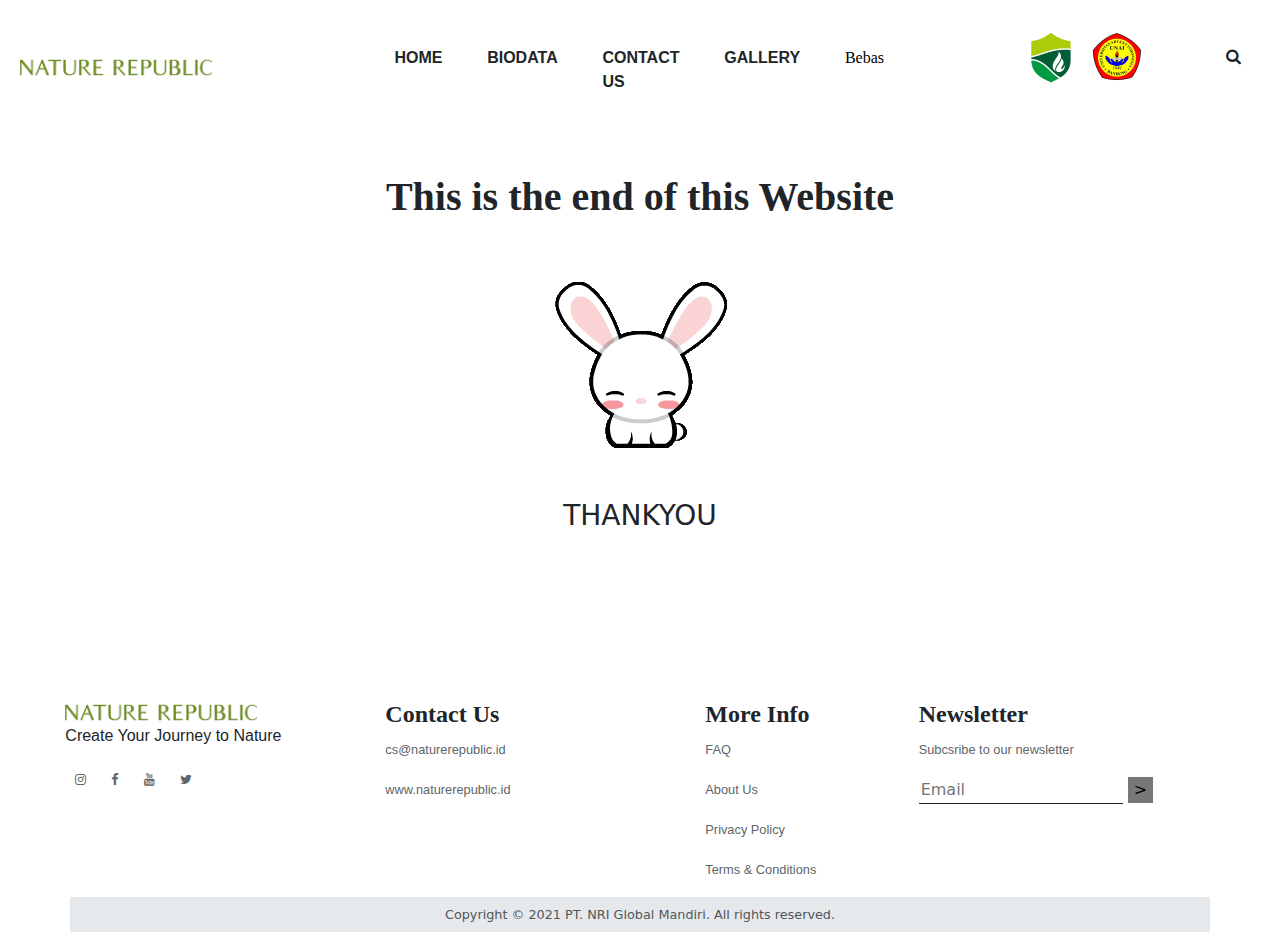
==== bebas.html @ 2ff0a3d9 "index biodata contact_us gallery bebas" ====
<!DOCTYPE html>
<html lang="en">
<head>
  <meta charset="UTF-8">
  <meta http-equiv="X-UA-Compatible" content="IE=edge">
  <meta name="viewport" content="width=device-width, initial-scale=1.0">
  <title>annamonica</title>
  <link href="https://cdn.jsdelivr.net/npm/bootstrap@5.1.2/dist/css/bootstrap.min.css" rel="stylesheet">
  <script src="https://cdn.jsdelivr.net/npm/bootstrap@5.1.2/dist/js/bootstrap.bundle.min.js"></script>
  <link href="projekFinal.css" rel="stylesheet">
  <link href="http://fonts.cdnfonts.com/css/photoshoot" rel="stylesheet">
  <link href="//db.onlinewebfonts.com/c/1dc8ecd8056a5ea7aa7de1db42b5b639?family=Gilroy" rel="stylesheet" type="text/css"/>
  <link rel="stylesheet" href="https://cdnjs.cloudflare.com/ajax/libs/font-awesome/4.7.0/css/font-awesome.min.css">

</head>
<body>
  <!--header-->
  <nav class="navbar navbar-expand-sm p-2">
    <div class="container-fluid">
      <ul class="navbar-nav pt-2">
        <a class="navbar-brand logo-natrep" href="index.html"><img src="image/logo-natrep.png"></a>
      </ul>
      <div class="collapse navbar-collapse" id="collapsibleNavbar">
      <ul class="navbar-nav pt-3">
        <li class="nav-item">
          <a class="nav-link" href="index.html">Home</a>
        </li>
        <li class="nav-item">
          <a class="nav-link" href="biodata.html">Biodata</a>
        </li>
        <li class="nav-item">
          <a class="nav-link" href="contact_us.html">Contact Us</a>
        </li>
        <li class="nav-item">
          <a class="nav-link" href="gallery.html">Gallery</a>
        </li>
        <li class="nav-item right">
          <a class="nav-link active" href="bebas.html">Bebas</a>
        </li>
        <a class="nav-item" href="https://fti.unai.edu/" target="_blank"><img src="image/LogoFTI.png"></a>
        <a class="nav-item" href="https://unai.edu/" target="_blank"><img src="image/logounai.png"></a>
        <a class="nav-item"><i class="fa fa-search"></i></a>
      </ul>
      </div>
    </div>
  </nav>

  <!--body-->

    <!-- <div>
      <div class="row margin">
        <div class="col"><h1 class="text-center">This is the end of this Website</h1></div>
      </div>
      <div class="row mt-5 justify-content-center">
        <div class="col-sm-3"><img src="image/gambar-bebas.gif"></div>
      </div>
    </div> -->

    <div class="d-flex justify-content-center mt-5">
        <div><h1>This is the end of this Website</h1></div>
    </div>
    <div class="d-flex justify-content-center mt-5">
        <div><img src="image/gambar-bebas.gif"></div>
    </div>
    <div class="d-flex justify-content-center mt-5">
        <div><h3>THANKYOU</h3></div>
    </div>

    <!--Footer-->
    <div class="footer">
        <div class="row" style="width: 100%;">
          <div class="col-sm-3 navbar-brand">
            <img src="image/logo-natrep.png">
            <p>Create Your Journey to Nature</p>
            <a href="#" class="fa fa-instagram"></a>
            <a href="#" class="fa fa-facebook"></a>
            <a href="#" class="fa fa-youtube"></a>
            <a href="#" class="fa fa-twitter"></a>
          </div>
          <div class="col-sm-3">
            <h4>Contact Us</h4>
            <p><a href="#">cs@naturerepublic.id</a></p>
            <p><a href="#">www.naturerepublic.id</a></p>
          </div>
          <div class="col-sm-2">
            <h4>More Info</h4>
            <p><a href="#">FAQ</a></p>
            <p><a href="#">About Us</a></p>
            <p><a href="#">Privacy Policy</a></p>
            <p><a href="#">Terms & Conditions</a></p>
          </div>    
          <div class="col-sm-3">
            <h4>Newsletter</h4>
            <p><a href="#">Subcsribe to our newsletter</a></p>
            <form>
              <input class="form-footer" type="email" placeholder="Email">
              <button class="btn-footer" type="submit">></button>
            </form>
          </div>
        </div>
        <div class="container bg-gray">
            <div class="text-center copyright">Copyright © 2021 PT. NRI Global Mandiri. All rights reserved.</div>
        </div>
        </div>
</body>
</html>
---- projekFinal.css ----
/* untuk logo natrep di navbar */
.navbar-brand img {
    width: 12rem;
    height: auto;
}

.logo-natrep {
    margin-right: 8em;
}

.nav-link {
    font-family: gilroy, sans-serif;
    color: #212529;
    font-weight: bolder;
    text-transform: uppercase;
}

/*untuk space antara logo dan nav item*/
.right {
    margin-right: 7rem;
}

.nav-item {
    padding: 0.5em;
}

.navbar-nav li {
    padding: 0.9em;
}

.nav-item i {
    margin-left: 3.2em;
    padding: 1em;
    color:#212529;
}


.nav-item a:hover:not(.active) {
    font-family: photoshoot;
    font-weight: normal;
    color: #212529;
}

.active,.nav-item a:hover {
    font-family: photoshoot;
    text-transform: none;
    font-weight: normal;
    color: #212529;
}

/*carousel*/
.carousel-indicators [data-bs-target] {
    box-sizing: content-box;
    flex: 0 1 auto;
    width: 1rem; 
    height: 1rem;
    margin: 10px;
    padding: 2px;
    cursor: pointer;
    background-color:#46494d;
    border: 0;
    opacity: .8;
    border-radius: 100%; 
}
  

h1 {
    font-family: gilroy;
    font-weight: bolder;
    color: #212529;
}

h4 {
    font-family: gilroy;
    font-weight: bold;
    color: #212529;
}

p {
    font-family: 'Segoe UI', Tahoma, Geneva, Verdana, sans-serif;
}


/*gambar-1*/
.col-sm-5 img {
    max-width: 350px;
    max-height: 350px;
}

/*button warna hijau*/
.btn-green {
    background-color: #d5e7b8;
    border-radius: 8px;
    border-color: #eff7e3;
}

.btn-green:hover {
    background-color:  #c0e97e;
}

.d-block {
    width: 100%;
}

.margin {
    margin-top: 10rem;
}

/*product*/
.product .card .jenis-product{
    text-decoration: none;
    font-family: 'Segoe UI', Tahoma, Geneva, Verdana, sans-serif;
    text-align: center;
    font-size: 0.8em;
    color: #999999;
    
}

.product {
    margin-left: auto;
    margin-right: auto;
    padding-bottom: 6rem;
}

.product .card {
    border: none;
}

.product .card img {
    height: auto;
    width: auto;
}

.product .card img:hover {
    opacity: 50%;
}

.product .card .jenis-product:hover {
    color: #000;
    
}

.product .card .nama-product {
    color: #1b1b1b;
    font-weight: 700;
    font-size: 1.2em;
    text-decoration: none;
    font-family: 'Segoe UI', Tahoma, Geneva, Verdana, sans-serif;
    text-align: center;
}

.product .card .nama-product:hover {
    color: rgba(50, 255, 0, 0.4);
}

.product .card .harga {
    font-weight: 700;
    font-size: 1.5em;
    color: rgba(255, 0, 0, 0.4);
    text-decoration: none;
    font-family: 'Segoe UI', Tahoma, Geneva, Verdana, sans-serif;
    text-align: center;
    
}


/*Tips from Us*/
.tips {
    margin-top: 1em;
    border: none;
    display: flex;
    justify-content: center;
    /* margin-left: 5rem; */
}

.tips .card {
    border: none;
}

/*untuk biodata*/
.biodata {
    margin-left: auto;
    margin-right: auto;
    border-radius: 8px;
    
}

.textBiodata {
    font-family: gilroy, sans-serif;
    font-size: 1em;
}

.bg-green {
    background-color: #d5e7b8;
}

.card-img-top {
    padding: 0.6rem;
}

.social-biodata div{
    margin-top: 5px;
    font-size: 0.8em;
    color: #777;
}

.social-biodata a:hover {
    color: #1b1b1b;
}

/*contant us*/
.contact {
    padding: 5em;
    border: 2px solid rgba(0, 0, 0, 0.5);
    border-radius: 8px;
    background-color: #d5e7b898;
}

.form-check-input {
    margin-left: 1em;
}

/*gallery*/
.gambar-gallery {
    margin-bottom: 15rem;
}
.gambar-gallery .row .col-sm-4{
    width: 30%;
}

.gambar-gallery .row {
    display: flex;
}

.gallery-tengah {
    margin: 3em;
    width: 30%;
    margin-left: auto;
    margin-right: auto;
}

.body {
    background-image: url("image/gallery/bg.png");
}

.bebas {
    margin-left: auto;
    margin-right: auto;
}

/*footer*/
.fa {
    padding: 10px;
    text-decoration: none;
}

.fa-instagram {
    background: 0;
    color: #777777;
}

.fa-facebook {
    background: 0;
    color: #777777;
    border-radius: 50%;
}

.fa-youtube {
    background: 0;
    color: #777777;
}

.fa-twitter {
    background: 0;
    color: #777777;
}

.footer .row {
    margin-top: 10rem;
    margin-left: auto;
    margin-right: auto; 
    justify-content: center;
}

.footer a {
    text-decoration: none;
    color:#606569;
    font-size: 0.8em;
}

.footer a:hover {
    color:#000;
}

.form-footer {
    border-top: none;
    border-left: none;
    border-right: none;
    border-bottom: 1px solid #222;
    background-color: rgba(255, 255, 255, 0);
}

.btn-footer {
    background-color: #777;
    border: none;
    
}

.bg-gray {
    background-color: #ccd3da80;
}

.copyright {
    font-size: 0.8em;
    color:#52565a;
    padding: 0.6em;
}
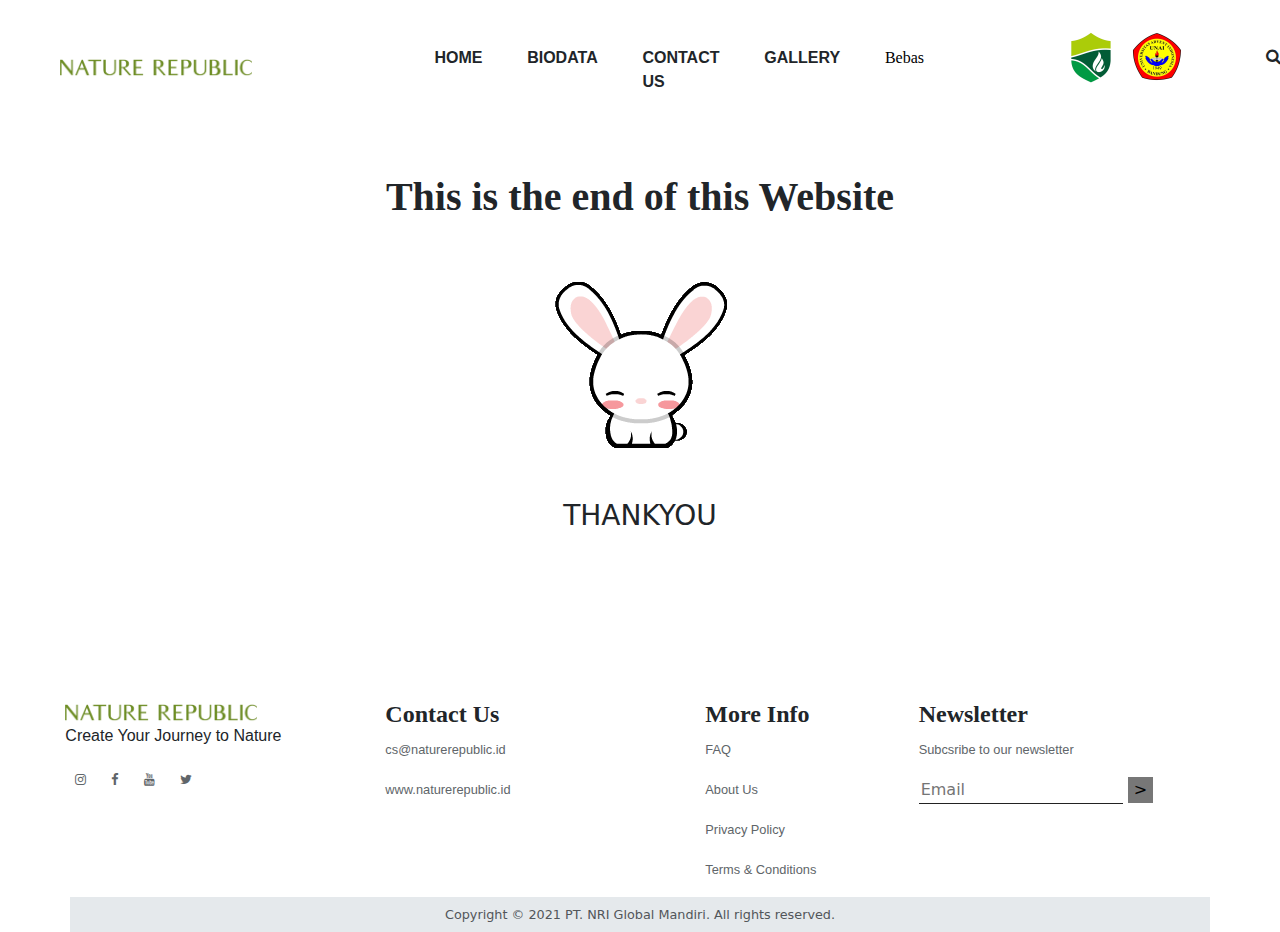
==== commit 1638891e: "tambah icon" ====
--- a/bebas.html
+++ b/bebas.html
@@ -11,6 +11,7 @@
   <link href="http://fonts.cdnfonts.com/css/photoshoot" rel="stylesheet">
   <link href="//db.onlinewebfonts.com/c/1dc8ecd8056a5ea7aa7de1db42b5b639?family=Gilroy" rel="stylesheet" type="text/css"/>
   <link rel="stylesheet" href="https://cdnjs.cloudflare.com/ajax/libs/font-awesome/4.7.0/css/font-awesome.min.css">
+  <link rel="icon" href="image/icon_natrep.png">
 
 </head>
 <body>
@@ -46,15 +47,6 @@
   </nav>
 
   <!--body-->
-
-    <!-- <div>
-      <div class="row margin">
-        <div class="col"><h1 class="text-center">This is the end of this Website</h1></div>
-      </div>
-      <div class="row mt-5 justify-content-center">
-        <div class="col-sm-3"><img src="image/gambar-bebas.gif"></div>
-      </div>
-    </div> -->
 
     <div class="d-flex justify-content-center mt-5">
         <div><h1>This is the end of this Website</h1></div>
--- a/projekFinal.css
+++ b/projekFinal.css
@@ -6,6 +6,7 @@
 
 .logo-natrep {
     margin-right: 8em;
+    margin-left: 2em;
 }
 
 .nav-link {
